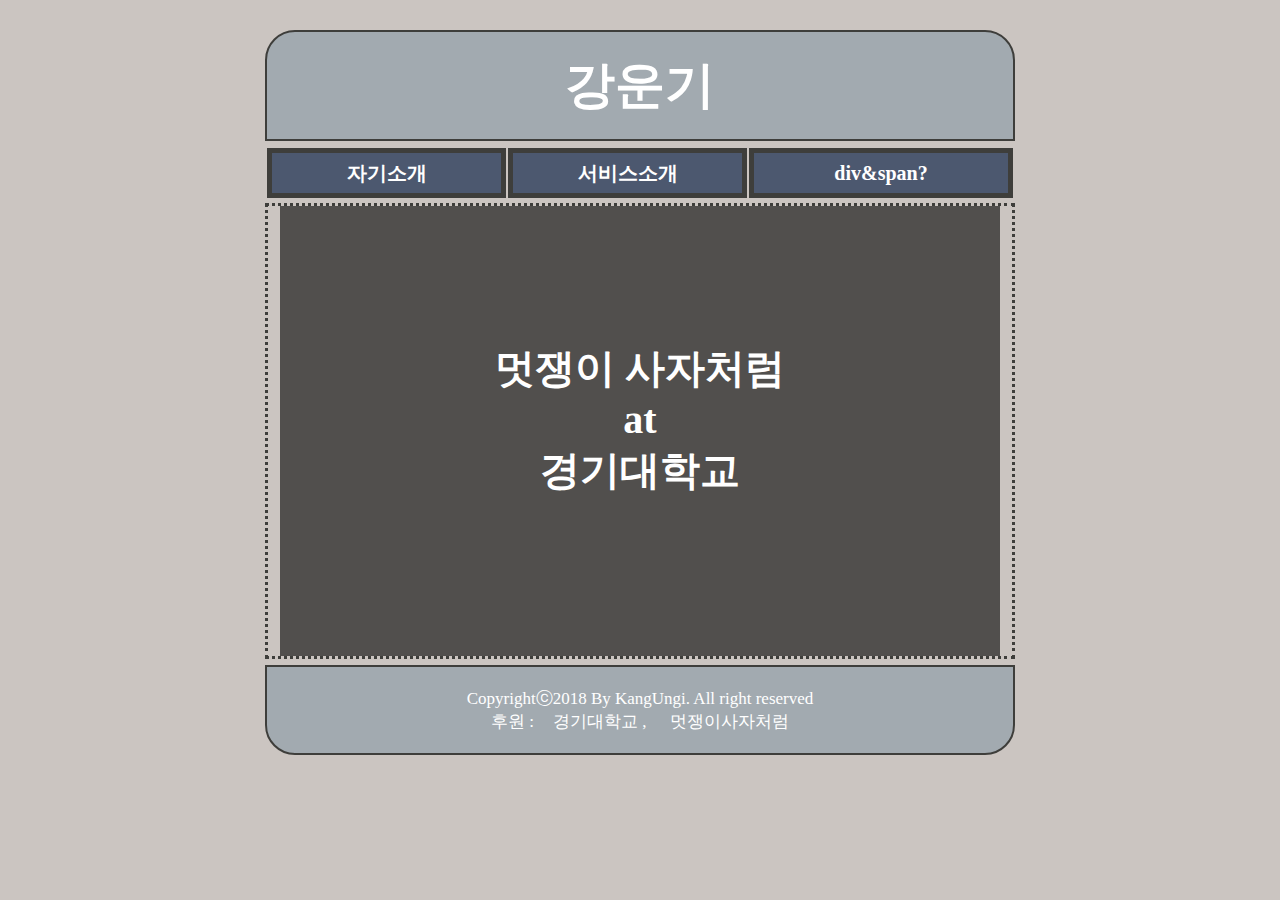
==== index.html @ f5e75dea "likelion_frist_commit" ====
﻿<html>
<!--랜딩페이지 입니다.-->

<head>
	<link rel="stylesheet" type="text/css" href="test.css">
	<title>멋쟁이사자처럼 실습</title>
</head>

<body>
	<!--헤더 입니다.-->
	<div id="header">
		<a href="./landing.html">강운기</a>
	</div>

	<!--메뉴 입니다.-->
	<div id="nav">
		<table class="center">
			<tbody>
				<th>
					<a href="./intro.html">자기소개</a>
				</th>
				<th>
					<a href="./myservice.html">서비스소개</a>
				</th>
				<th>
					<a href="./divspan.html">div&span?</a>
				</th>
			</tbody>
		</table>
	</div>

	<!--내용 입니다.-->
	<div id="content">
		<div class="center" style="
		height:450px; width:720px; 
		background-image: 
		URL(http://img1.daumcdn.net/thumb/R720x0/?fname=http://t1.daumcdn.net/section/oc/b3f8338301324e4a8526fdf3fbb052d5);">
			<div style="height:100%; background-color: rgba(0, 0, 0, 0.6); z-index:1;"></div>
			<div id="cover">
				멋쟁이 사자처럼
				<br> at
				<br>경기대학교</div>
		</div>
	</div>

	<!--풋터 입니다.-->
	<div id="footer">
		Copyrightⓒ2018 By KangUngi. All right reserved
		<br> 후원 :
		<a href="http://www.kyonggi.ac.kr/KyonggiUp.kgu" target="_blank">
			<img src="http://duhocviethan.edu.vn/wp-content/uploads/2016/12/Tr%C6%B0%E1%BB%9Dng-%C4%91%E1%BA%A1i-h%E1%BB%8Dc-Kyonggi-1.gif"
			 width=15px; height=15px;>경기대학교
		</a>
		,&nbsp;
		<a href="https://likelion.net/" target="_blank">
			<img src="https://upload.wikimedia.org/wikipedia/commons/7/74/%EB%A9%8B%EC%9F%81%EC%9D%B4%EC%82%AC%EC%9E%90%EC%B2%98%EB%9F%BC_%EB%A1%9C%EA%B3%A0.png"
			 width=15px; height=15px;>멋쟁이사자처럼
		</a>
	</div>

</body>

</html>
---- test.css ----
﻿/*멋쟁이사자처럼 html 실습과제*/
/*2018.03.25 강운기*/



/*태그 CSS 모음*/
body{
    width:750px;
    margin-right: auto;
	margin-left: auto;
    background-color: #cbc5c1;
}

b{
    font-size: 30px;
}

a:link { 
    color: white; 
    text-decoration: none;
}

a:visited { 
    color: white; 
    text-decoration: none;
}

a:hover { 
    color: black; 
    text-decoration: none;
}

/*class CSS 모음*/
.center{
    margin-right: auto;
	margin-left: auto;
}

.grid1{
    background-color:#4c586f; 
    height:100px;
    right: 25px;
    z-index: 2;
    opacity: 0.5;
}

.grid2{
    background-color:#d0d3c5;
    height: auto;
    width:98%;
}

.grid3{
    color: white;
    font-size: 25px;
    text-align: left;
    margin-top:50px;
    margin-left: 25px;
    padding-bottom: 50px;
}

.grid4{
    display: inline-block;
    width:49%;
    color:white;
    text-align: left;
    margin-top:10px;
    margin-bottom:15px;
}

.grid2 .grid1 p{
    color: #d0d3c5;
    font-size: 35px;
    font-weight: bold;
    text-align: left;
    padding: 25px;
    margin:0;
}

.grid3 p{
    margin: 0;
}

.grid4 ul{
    color:white; 
    text-align:left; 
    font-size:20px; 
    margin:0;
}

.test-div{
    background-color: skyblue;
    width:200px;
    border: 1px solid black;
    font-size:20px;
}

.test-span{
    background-color:pink;
    width:200px;
    border: 1px solid black;
    font-size:20px;
}

/*id CSS 모음*/
#header{
    border: 2px solid #3e3e3b;
    font-size: 50px;
    font-weight: bold;
    text-align: center;
    background-color: #a2aab0;
    color: white;
    padding: 20px 20px;
    border-radius: 30px 30px 0px 0px;
    margin-top: 30px;
}

#nav{
    margin-top: 5px;
    height: 30px;
}

#nav table th{
    border: 5px solid #3e3e3b;
    font-size: 20px;
    width: 333.5px;
    height: 50px;
    vertical-align: middle;
    background-color: #4c586f;
}

#content{
    border: 3px dotted #3e3e3b;
    background-color:#cbc5c1;
    position: relative;
    top: 27px;
	height:auto;
	text-align: center;
}

#footer{
    border: 2px solid #3e3e3b;
    font-size: 17px;
    text-align: center;
    background-color: #a2aab0;
    color: white;
    padding: 20px 20px;
    border-radius: 0px 0px 30px 30px;
    position: relative;
    top: 33px;
}

#cover{
    z-index: 2;
    font-size: 40px;
    font-weight: bold;
    color: white;
    position: relative;
    bottom:70%;
}
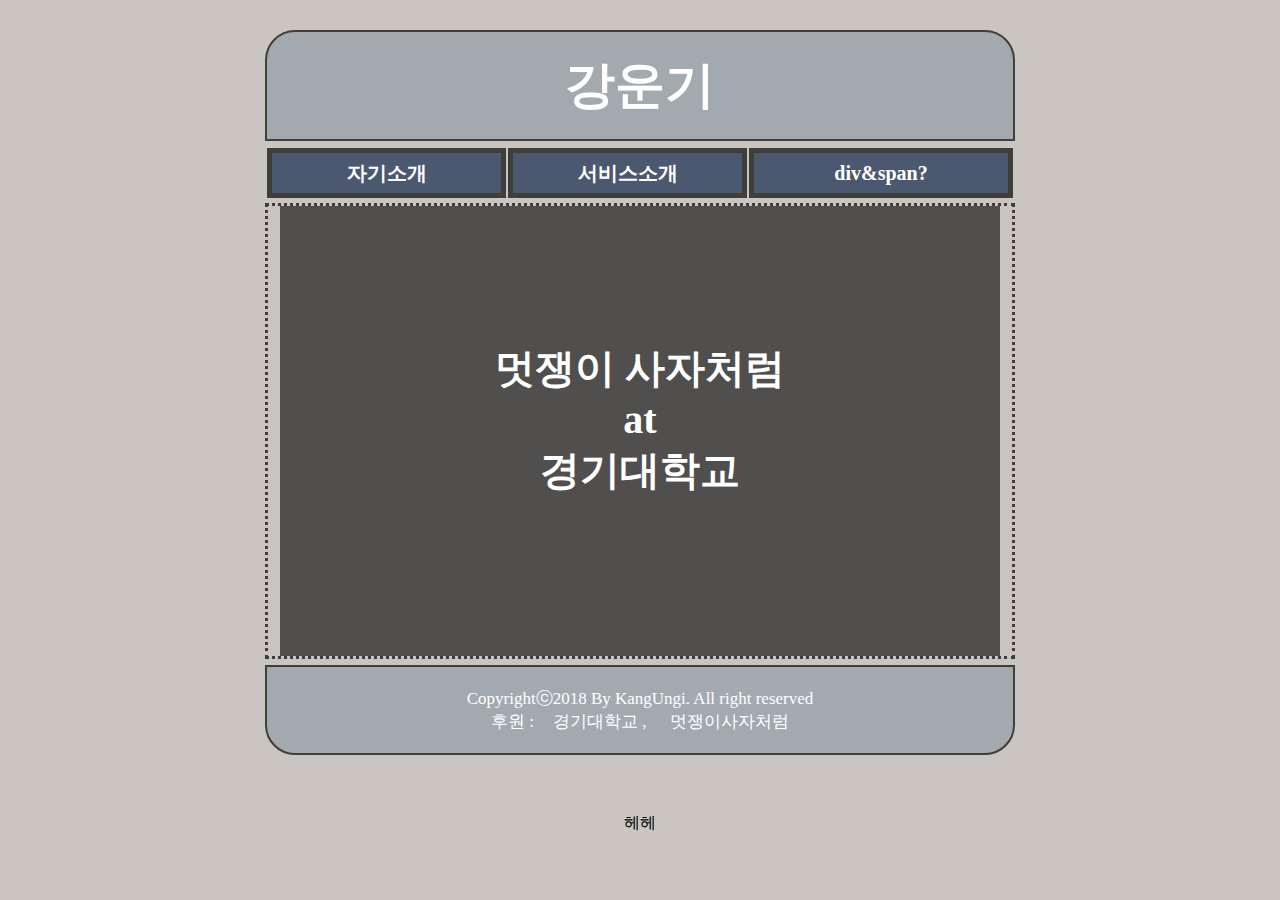
==== commit 06e4c1b3: "modify index.html" ====
--- a/index.html
+++ b/index.html
@@ -40,6 +40,7 @@
 				멋쟁이 사자처럼
 				<br> at
 				<br>경기대학교</div>
+				헤헤
 		</div>
 	</div>
 
